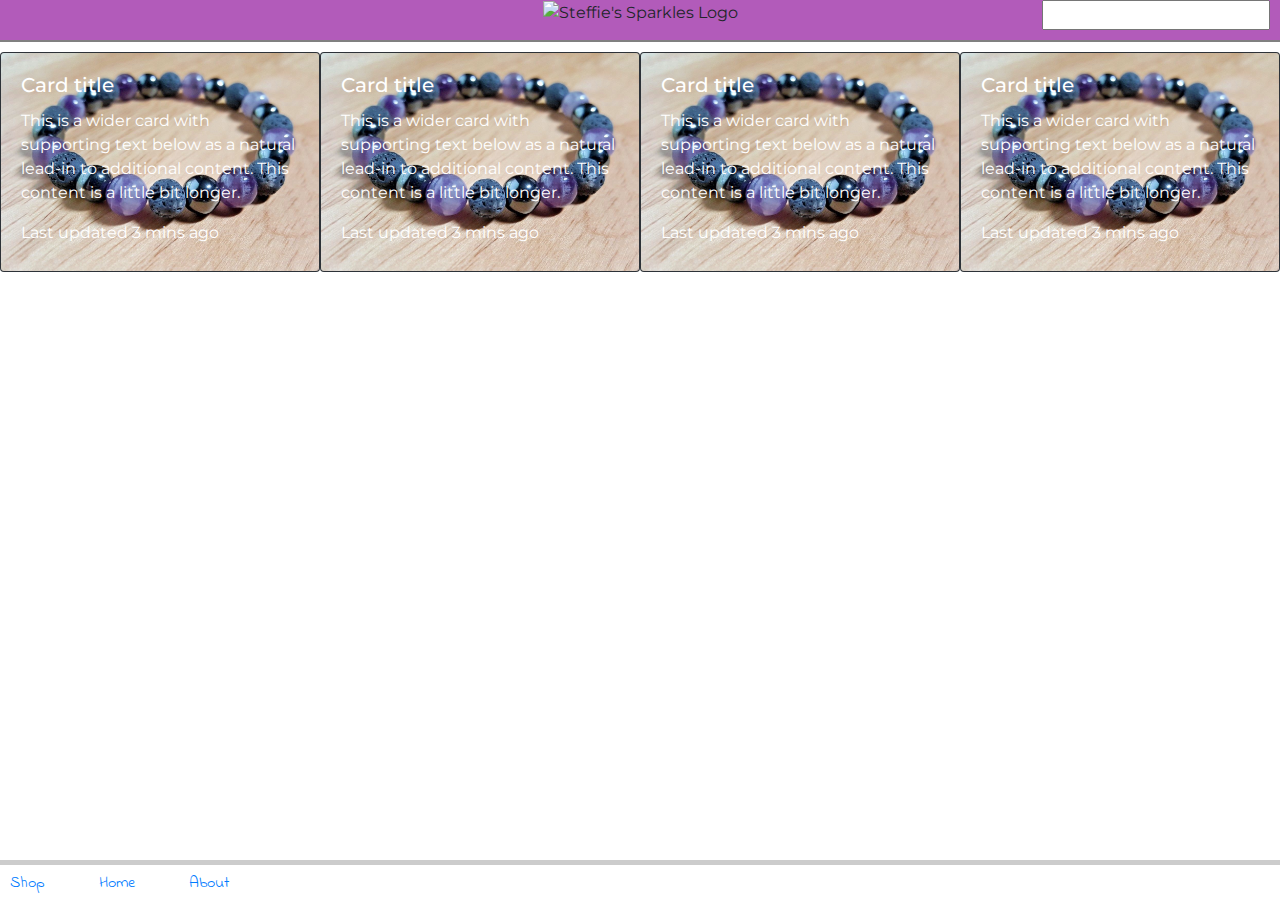
==== bracelet.html @ cfffa58a "cleanup carousel" ====
<!doctype html>
<html lang="en-US">

<head>
  <title>Bracelets</title>
  <meta name="viewport" content="width=device-width, initial-scale=1.0">
  <link href="https://fonts.googleapis.com/css?family=Indie+Flower|Montserrat" rel="stylesheet">

  <link rel="stylesheet" href="https://use.fontawesome.com/releases/v5.3.1/css/all.css" integrity="sha384-mzrmE5qonljUremFsqc01SB46JvROS7bZs3IO2EmfFsd15uHvIt+Y8vEf7N7fWAU" crossorigin="anonymous"/>
  <link rel="stylesheet" href="https://maxcdn.bootstrapcdn.com/bootstrap/4.0.0/css/bootstrap.min.css" integrity="sha384-Gn5384xqQ1aoWXA+058RXPxPg6fy4IWvTNh0E263XmFcJlSAwiGgFAW/dAiS6JXm" crossorigin="anonymous">
  <link rel="stylesheet" href="css/style.css" />

</head>

<body>
  <header>
    <div class="header_logo1"></div>
    <div class="header_logo2">
      <img src="images/logo.jpg" alt="Steffie's Sparkles Logo">
    </div>
      <div class="header_cart">
        <i class="fas fa-shopping-cart"></i>
      </div>
      <div class="header_search">
        <i class="fa fa-search"></i><input type="text" />
    </div>
  </div>
</div>
  </header>

<div id="MainContent">
  <div class="row no-gutters">
      <div class="col-sm-6 col-lg-3 col-md-4">
        <div class="card bg-dark text-white">
          <img class="card-img" src="resouces/bracelet1_1.jpg" alt="Card image">
          <div class="card-img-overlay">
            <h5 class="card-title">Card title</h5>
            <p class="card-text">This is a wider card with supporting text below as a natural lead-in to additional content. This content is a little bit longer.</p>
            <p class="card-text">Last updated 3 mins ago</p>
          </div>
        </div>
      </div>

      <div class="col-sm-6 col-lg-3 col-md-4">
        <div class="card bg-dark text-white">
          <img class="card-img" src="resouces/bracelet1_1.jpg" alt="Card image">
          <div class="card-img-overlay">
            <h5 class="card-title">Card title</h5>
            <p class="card-text">This is a wider card with supporting text below as a natural lead-in to additional content. This content is a little bit longer.</p>
            <p class="card-text">Last updated 3 mins ago</p>
          </div>
        </div>
      </div>

      <div class="col-sm-6 col-lg-3 col-md-4">
        <div class="card bg-dark text-white">
          <img class="card-img" src="resouces/bracelet1_1.jpg" alt="Card image">
          <div class="card-img-overlay">
            <h5 class="card-title">Card title</h5>
            <p class="card-text">This is a wider card with supporting text below as a natural lead-in to additional content. This content is a little bit longer.</p>
            <p class="card-text">Last updated 3 mins ago</p>
          </div>
        </div>
      </div>

      <div class="col-sm-6 col-lg-3 col-md-4">
        <div class="card bg-dark text-white">
          <img class="card-img" src="resouces/bracelet1_1.jpg" alt="Card image">
          <div class="card-img-overlay">
            <h5 class="card-title">Card title</h5>
            <p class="card-text">This is a wider card with supporting text below as a natural lead-in to additional content. This content is a little bit longer.</p>
            <p class="card-text">Last updated 3 mins ago</p>
          </div>
        </div>
      </div>
 </div>
</div>

      <footer>
        <nav>
          <a href="shop.html">Shop</a>
          <a href="index.html">Home</a>
          <a href="about.html">About</a>
        </nav>
        <div class="socialMedia"><!-- .socialMedia -->
          <a href="https://www.etsy.com/shop/SteffiesSparkles"><i class="fab fa-etsy"></i></a>
          <a href="https://www.instagram.com/steffiessparkles/"><i class="fab fa-instagram"></i></a>
          <a href="https://www.facebook.com/SteffiesSparkles/"><i class="fab fa-facebook"></i></a>
        </div>
      </footer>
      <script src="https://code.jquery.com/jquery-3.3.1.slim.min.js" integrity="sha384-q8i/X+965DzO0rT7abK41JStQIAqVgRVzpbzo5smXKp4YfRvH+8abtTE1Pi6jizo" crossorigin="anonymous"></script>
     <script src="https://cdnjs.cloudflare.com/ajax/libs/popper.js/1.14.3/umd/popper.min.js" integrity="sha384-ZMP7rVo3mIykV+2+9J3UJ46jBk0WLaUAdn689aCwoqbBJiSnjAK/l8WvCWPIPm49" crossorigin="anonymous"></script>
     <script src="https://stackpath.bootstrapcdn.com/bootstrap/4.1.3/js/bootstrap.min.js" integrity="sha384-ChfqqxuZUCnJSK3+MXmPNIyE6ZbWh2IMqE241rYiqJxyMiZ6OW/JmZQ5stwEULTy" crossorigin="anonymous"></script>

  </body>
</html>
---- css/style.css ----
* {
/* styles in here affect everything!!!! */
/* fonts from google
font-family: 'Indie Flower', cursive;
font-family: 'Montserrat', sans-serif;
*/
font-family: 'Montserrat', sans-serif;
<<<<<<< HEAD
box-sizing: border-box;
}
* {box-sizing:border-box}

/* Slideshow container */
.slideshow-container {
  max-width: 1000px;
  position: relative;
  margin: auto;
}

/* Hide the images by default */
.mySlides {
    display: none;
}

/* Next & previous buttons */
.prev, .next {
  cursor: pointer;
  position: absolute;
  top: 50%;
  width: auto;
  margin-top: -22px;
  padding: 16px;
  color: white;
  font-weight: bold;
  font-size: 18px;
  transition: 0.6s ease;
  border-radius: 0 3px 3px 0;
}

/* Position the "next button" to the right */
.next {
  right: 0;
  border-radius: 3px 0 0 3px;
}

/* On hover, add a black background color with a little bit see-through */
.prev:hover, .next:hover {
  background-color: rgba(0,0,0,0.8);
}

/* Caption text */
.text {
  color: #f2f2f2;
  font-size: 15px;
  padding: 8px 12px;
  position: absolute;
  bottom: 8px;
  width: 100%;
  text-align: center;
}
=======
box-sizing:border-box;
>>>>>>> dafa8c9b63a0c5dc0544631b341e6f9c0a7d6d44

/* Number text (1/3 etc) */
.numbertext {
  color: #f2f2f2;
  font-size: 12px;
  padding: 8px 12px;
  position: absolute;
  top: 0;
}

/* The dots/bullets/indicators */
.dot {
  cursor: pointer;
  height: 15px;
  width: 15px;
  margin: 0 2px;
  background-color: #bbb;
  border-radius: 50%;
  display: inline-block;
  transition: background-color 0.6s ease;
}

.active, .dot:hover {
  background-color: #717171;
}

/* Fading animation */
.fade {
  -webkit-animation-name: fade;
  -webkit-animation-duration: 1.5s;
  animation-name: fade;
  animation-duration: 1.5s;
}

@-webkit-keyframes fade {
  from {opacity: .4}
  to {opacity: 1}
}

@keyframes fade {
  from {opacity: .4}
  to {opacity: 1}
}
body {
  margin:0px;
}

header {
  /* display is a grid, each entity contains is a "block" in the grid */
  display:grid;
  /* this is 3 columns */
  grid-template-columns: 10% 80% 10%;
  padding-bottom:10px;
  margin-bottom:10px;
  border-bottom: 2px solid grey;
  background-color: #b25bba;
}
header div.header_logo2 {
  /*
  text-align:center;
  */
  margin:0 auto;
}

/* image is larger than it really needs to be expecially on smaller screens */
header div.header_logo2 img {
  width:auto;
  height:100px;
}

header div.header_cart {
    margin: auto 0;
    text-align: right;
    padding-right: 10px;
    font-size: 36px;
}

header div.header_search {
  /* this tells the browser to "span" the grid columns */
  /* grid-column-start: 1; */
  /* notice the grid-column-end is number of columns + 1 */
  /* grid-column-end: 4; */
  text-align:center;
}


  }
div#MainContent {
  /* styles for #MainContent */
  padding-left:10px;
  padding-right:10px;
  padding-bottom:20px;
}

div.bs_carousel {
  /*max-width:1000px;*/
  width:100%;
  margin:0 auto;
}
/* Slideshow container */
.slideshow-container {
  max-width: 1000px;
  position: relative;
  margin: auto;
}

/* Hide the images by default */
.mySlides {
    display: none;
}

/* Next & previous buttons */
.prev, .next {
  cursor: pointer;
  position: absolute;
  top: 50%;
  width: auto;
  margin-top: -22px;
  padding: 16px;
  color: white;
  font-weight: bold;
  font-size: 18px;
  transition: 0.6s ease;
  border-radius: 0 3px 3px 0;
}

/* Position the "next button" to the right */
.next {
  right: 0;
  border-radius: 3px 0 0 3px;
}

/* On hover, add a black background color with a little bit see-through */
.prev:hover, .next:hover {
  background-color: rgba(0,0,0,0.8);
}

/* Caption text */
.text {
  color: #f2f2f2;
  font-size: 15px;
  padding: 8px 12px;
  position: absolute;
  bottom: 8px;
  width: 100%;
  text-align: center;
}

/* Number text (1/3 etc) */
.numbertext {
  color: #f2f2f2;
  font-size: 12px;
  padding: 8px 12px;
  position: absolute;
  top: 0;
}

/* The dots/bullets/indicators */
.dot {
  cursor: pointer;
  height: 15px;
  width: 15px;
  margin: 0 2px;
  background-color: #bbb;
  border-radius: 50%;
  display: inline-block;
  transition: background-color 0.6s ease;
}

.active, .dot:hover {
  background-color: #717171;
}

/* Fading animation */
.fade {
  -webkit-animation-name: fade;
  -webkit-animation-duration: 1.5s;
  animation-name: fade;
  animation-duration: 1.5s;
}

@-webkit-keyframes fade {
  from {opacity: .4}
  to {opacity: 1}
}

@keyframes fade {
  from {opacity: .4}
  to {opacity: 1}
}

img.portolioPicture {
  width:50%;
  float:left;
  padding-right: 10px;

}

footer {
  background-color : #fff;
  border-top-color: #cccccc;
  border-top-width: 5px;
  border-top-style: solid;
  /* add padding to the top to match to size of the border */
  padding-top:5px;

  /* remove border since it was used as an example
  border: 1px solid green;
  */

  /* we want this to be all that way at the bottom */
  /* position tells html how to handle the element */
  position:fixed;
  /* options are
  static (default)
  relative (to the parent element)
  absolute (to the first positioned element)
  fixed (sticky - to the window)
  */
  bottom: 0px;
  /* bottom tells it to be at the bottom of the window */
  /* as soon as we using positioning, the div (footer) acts as an inline element */
  /* so, we have to tell the element to be full width */
  width: 100%;
  /* finally, I don't like the social media all the way at the bottom,
     let's bump them up a bit */
  padding-bottom: 5px;
  /* really this should be with the other padding up there!! */
}
footer nav {
  text-align:center;

}
footer nav a {
  font-family: 'Indie Flower', cursive;
  text-decoration:none;
  padding-left:10px;
  padding-right:10px;
  margin-left:15px;
  margin-right:15px;

}

footer div.socialMedia {
  /* change the padding to only be top and sides for social media div
  padding: 20px;
  */
  /* 20px on the top */
  padding-top: 20px;
  /* only 10 on the sides to match the padding for the main content */
  padding-left: 10px;
  padding-right: 10px;
  text-align: center;
}
.socialMedia a {
  margin: 20px;

  padding: 10px;

}

@media screen and (max-width: 1023px) {
  header div.header_search {
    /* this tells the browser to "span" the grid columns */
    grid-column-start: 1;
    /* notice the grid-column-end is number of columns + 1 */
    grid-column-end: 4;
  }

}
@media screen and (min-width: 800px) {
  footer {
    display:grid;
    /* removed grid-column-gap it causes a horizontal scroll
    grid-column-gap: 10px;
    */
    grid-template-columns: 50% 50%;

  }

  footer nav {
    /* align text to left when the screen is wider */
    text-align:left;
  }

  /* "first-child" is what is known as a pseudo class,
     this will apply ONLY to the first a tag under the nav element to make it
     line up with the main Content
     */
  footer nav a:first-child {
    margin-left:0px
  }

  footer div.socialMedia {
    /* remove padding on social media element and have text align to the right */
    padding:0px;
    text-align:right;
  }

  footer div.socialMedia a:last-child {
    margin-right:0px
  }

}

@media screen and (min-width: 1024px) {
  header {
    grid-template-columns: 25% 50% 25%;
  }
  header .header_logo1, header .header_logo2 {
    grid-row-start: 1;
    grid-row-end: 3;
  }
  header div.header_search {
    text-align:right;
    padding-right:10px;
  }
}
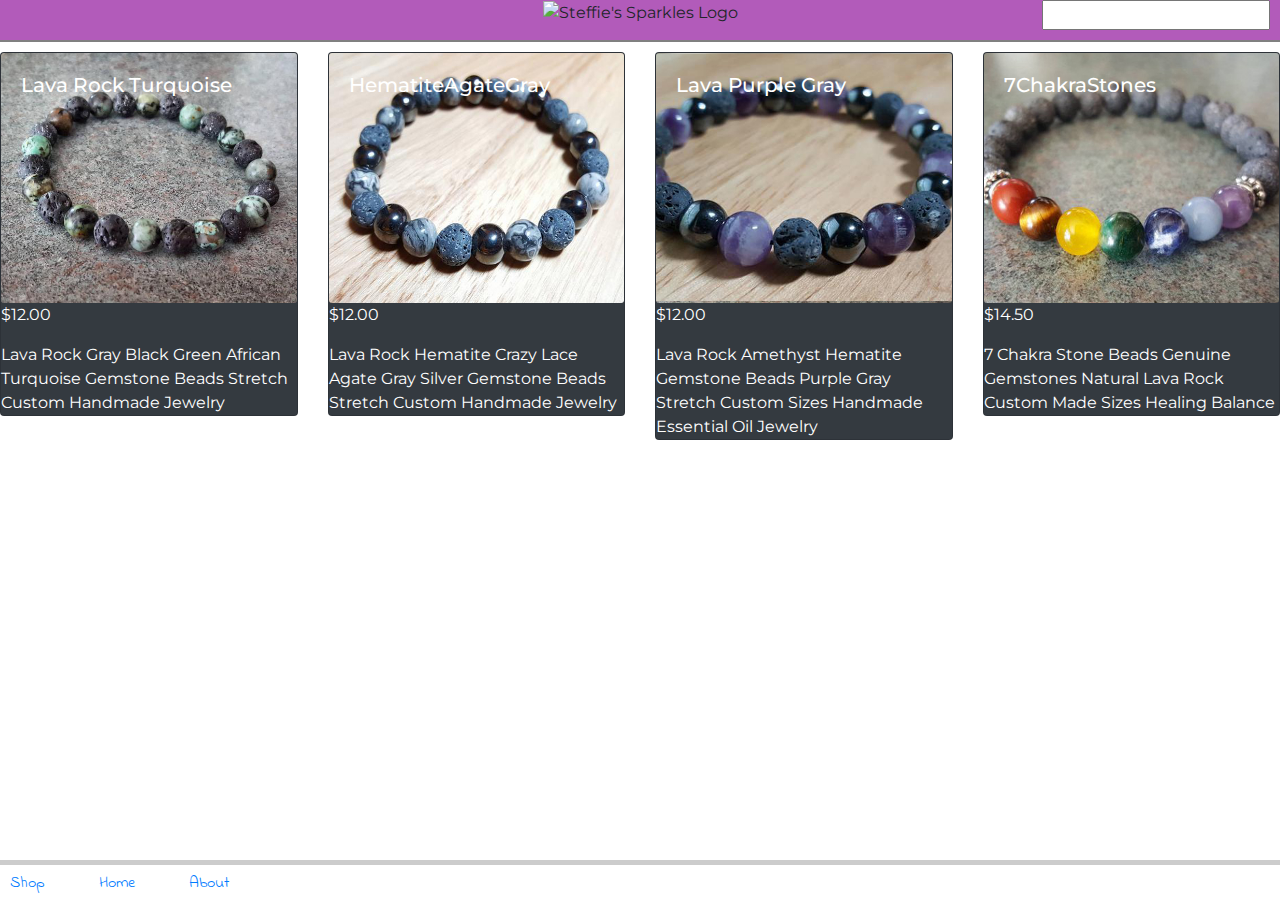
==== commit e4a80cfc: "Add in shop page" ====
--- a/bracelet.html
+++ b/bracelet.html
@@ -29,47 +29,57 @@
   </header>
 
 <div id="MainContent">
-  <div class="row no-gutters">
+  <div class="row">
       <div class="col-sm-6 col-lg-3 col-md-4">
         <div class="card bg-dark text-white">
-          <img class="card-img" src="resouces/bracelet1_1.jpg" alt="Card image">
+          <img class="card-img" src="images/LavaRockTra.jpg" alt="African Lava Turquoise">
           <div class="card-img-overlay">
-            <h5 class="card-title">Card title</h5>
-            <p class="card-text">This is a wider card with supporting text below as a natural lead-in to additional content. This content is a little bit longer.</p>
-            <p class="card-text">Last updated 3 mins ago</p>
+            <h5 class="card-title">Lava Rock Turquoise</h5>
+          </div>
+            <div>
+            <p class="card-text">$12.00</p>
+            <p class="card-text">Lava Rock Gray Black Green African Turquoise Gemstone Beads Stretch Custom Handmade Jewelry</p>
           </div>
         </div>
       </div>
 
       <div class="col-sm-6 col-lg-3 col-md-4">
         <div class="card bg-dark text-white">
-          <img class="card-img" src="resouces/bracelet1_1.jpg" alt="Card image">
+          <img class="card-img" src="images/HematiteAgateGray.jpg" alt="Hematite Agate Gray">
           <div class="card-img-overlay">
-            <h5 class="card-title">Card title</h5>
-            <p class="card-text">This is a wider card with supporting text below as a natural lead-in to additional content. This content is a little bit longer.</p>
-            <p class="card-text">Last updated 3 mins ago</p>
+            <h5 class="card-title">HematiteAgateGray</h5>
+          </div>
+            <div>
+            <p class="card-text">$12.00</p>
+            <p class="card-text">Lava Rock Hematite Crazy Lace Agate Gray Silver Gemstone Beads Stretch Custom Handmade Jewelry
+
+            </p>
           </div>
         </div>
       </div>
 
       <div class="col-sm-6 col-lg-3 col-md-4">
         <div class="card bg-dark text-white">
-          <img class="card-img" src="resouces/bracelet1_1.jpg" alt="Card image">
+          <img class="card-img" src="images/LavaPurpleGray.jpg" alt="Lava Purple Gray">
           <div class="card-img-overlay">
-            <h5 class="card-title">Card title</h5>
-            <p class="card-text">This is a wider card with supporting text below as a natural lead-in to additional content. This content is a little bit longer.</p>
-            <p class="card-text">Last updated 3 mins ago</p>
+            <h5 class="card-title">Lava Purple Gray</h5>
+          </div>
+            <div>
+            <p class="card-text">$12.00</p>
+            <p class="card-text">Lava Rock Amethyst Hematite Gemstone Beads Purple Gray Stretch Custom Sizes Handmade Essential Oil Jewelry</p>
           </div>
         </div>
       </div>
 
       <div class="col-sm-6 col-lg-3 col-md-4">
         <div class="card bg-dark text-white">
-          <img class="card-img" src="resouces/bracelet1_1.jpg" alt="Card image">
+          <img class="card-img" src="images/7ChakraStones.jpg" alt="7ChakraStones">
           <div class="card-img-overlay">
-            <h5 class="card-title">Card title</h5>
-            <p class="card-text">This is a wider card with supporting text below as a natural lead-in to additional content. This content is a little bit longer.</p>
-            <p class="card-text">Last updated 3 mins ago</p>
+            <h5 class="card-title">7ChakraStones</h5>
+          </div>
+            <div>
+            <p class="card-text">$14.50</p>
+            <p class="card-text">7 Chakra Stone Beads Genuine Gemstones Natural Lava Rock Custom Made Sizes Healing Balance</p>
           </div>
         </div>
       </div>
